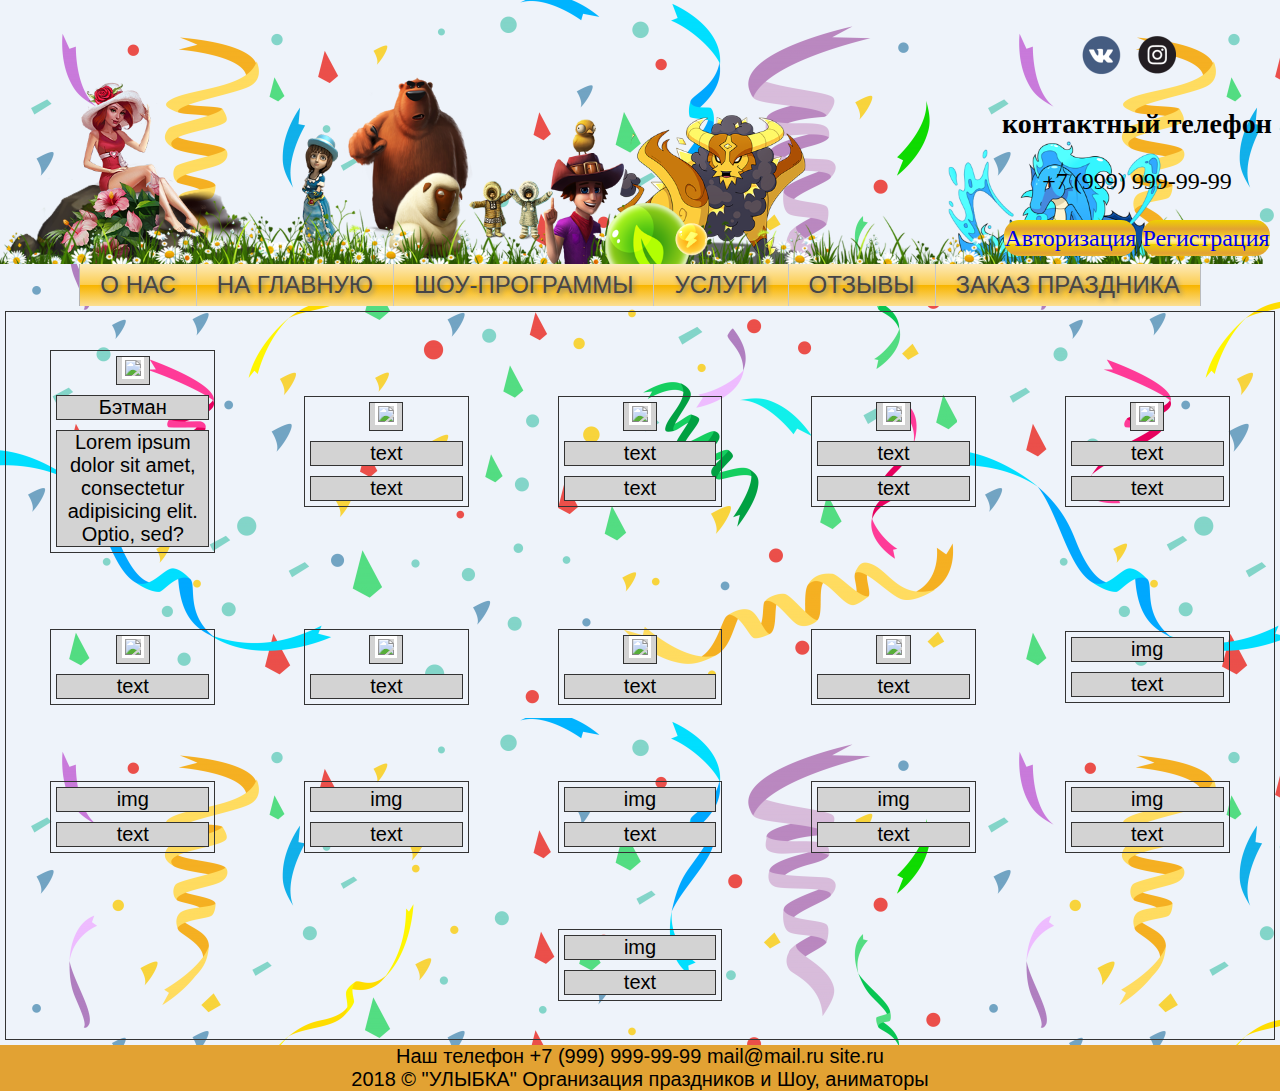
==== characters.html @ 64db088a "nemnogo izmeneniy delaetsa str characters2" ====
<!DOCTYPE html>
<html lang="ru">
<head>
    <meta charset="UTF-8">
    <meta name="description" content="УЛЫБКА Организация праздников и Шоу, аниматоры">
    <meta name="keywords" content="УЛЫБКА, праздники, праздник, Кировск, evgeniyasmail">
    <meta name="viewport" content="width=device-width, initial-scale=1, maximum-scale=1">
    <title>"УЛЫБКА" Организация праздников и Шоу, аниматоры</title>
    <link rel="shortcut icon" type="image/x-icon" href="">
    <!--<link rel="stylesheet" href="css/bootstrap.css">-->
    <link rel="stylesheet" href="css/flex.css">
</head>
<body>
<div>
    <header class="header column-container">
        <div class="logo container row-container justify-content-end">
            <div class="column-container padding">
                <div class="row-container">
                    <div class="flex-1 social1"><a href="https://vk.com/evgeniyasmail"><img src="images/icon/vk.png" alt="Вконтакте"></a></div>
                    <div class="flex-1 social2"><a href="https://www.instagram.com/ulybka1/"><img src="images/icon/instagram.png" alt="Вконтакте"></a></div>
                </div>
                <div class="header-right flex-1">
                    <h3>контактный телефон</h3>
                    <p>+7 (999) 999-99-99</p>
                    <span class="sign"><a href="#openModal">Авторизация</a></span>
                    <span class="sign"><a href="registration.html">Регистрация</a></span>
                    <div id="openModal" class="modal">
                        <div class="modal-dialog">
                            <div class="modal-content">
                                <div class="modal-header">
                                    <h3 class="modal-title"></h3>
                                    <a href="#close" title="Close" class="close">×</a>
                                </div>
                                <div class="modal-body">
                                    <form action="#" method="post">
                                        <fieldset>
                                            <legend>Введите логин и пароль</legend>
                                            <div>
                                                <label for="login"></label>
                                                <input id="login" type="text" placeholder="login">
                                            </div>
                                            <div>
                                                <label for="pwd"></label>
                                                <input id="pwd" type="password" placeholder="password">
                                            </div>
                                            <div>
                                                <input type="submit" value="Отправить">
                                            </div>
                                        </fieldset>
                                    </form>
                                </div>
                            </div>
                        </div>
                    </div>
                </div>
            </div>
        </div>
        <div class="menu">
            <ul>
                <li class="icon"><a id="menu" href="#">&#9776;</a></li>
            </ul>
        </div>
        <nav class="menu show container row-container">
            <ul>
                <li class="menuall"><a href="#">О нас</a></li>
                <li class="menuall"><a href="index.html">На главную</a></li>
                <li class="menuall"><a href="#">Шоу-программы</a>
                <li class="menuall"><a href="#">Услуги</a></li>
                <li class="menuall"><a href="#">Отзывы</a></li>
                <li class="menuall"><a href="#">Заказ праздника</a></li>
            </ul>
        </nav>
    </header>
    <main>
        <section class=" justify-content-space-around row-container margin border wrap">
            <div class="characters margin column-container border">
                <div class="margin gray border blogfoto"><img src="https://pp.userapi.com/c850032/v850032913/8979c/_5hQhUP7f3s.jpg"></div>
                <div class="margin gray border">Бэтман</div>
                <div class="margin gray border">Lorem ipsum dolor sit amet, consectetur adipisicing elit. Optio, sed?</div>
            </div>
            <div class="characters margin column-container border">
                <div class="margin gray border blogfoto"><img src="https://pp.userapi.com/c848616/v848616913/8c0b6/GFU_8Iq94qQ.jpg"></div>
                <div class="margin gray border">text</div>
                <div class="margin gray border">text</div>
            </div>
            <div class="characters margin column-container border">
                <div class="margin gray border blogfoto"><img src="https://pp.userapi.com/c850032/v850032913/8979c/_5hQhUP7f3s.jpg"></div>
                <div class="margin gray border">text</div>
                <div class="margin gray border">text</div>
            </div>
            <div class="characters margin column-container border">
                <div class="margin gray border blogfoto"><img src="https://pp.userapi.com/c850032/v850032913/8979c/_5hQhUP7f3s.jpg"></div>
                <div class="margin gray border">text</div>
                <div class="margin gray border">text</div>
            </div>
            <div class="characters margin column-container border">
                <div class="margin gray border blogfoto"><img src="https://pp.userapi.com/c850032/v850032913/8979c/_5hQhUP7f3s.jpg"></div>
                <div class="margin gray border">text</div>
                <div class="margin gray border">text</div>
            </div>
            <div class="characters margin column-container border">
                <div class="margin gray border blogfoto"><img src="https://pp.userapi.com/c850032/v850032913/8979c/_5hQhUP7f3s.jpg"></div>
                <div class="margin gray border">text</div>
            </div>
            <div class="characters margin column-container border">
                <div class="margin gray border blogfoto"><img src="https://pp.userapi.com/c850032/v850032913/8979c/_5hQhUP7f3s.jpg"></div>
                <div class="margin gray border">text</div>
            </div>
            <div class="characters margin column-container border">
                <div class="margin gray border blogfoto"><img src="https://pp.userapi.com/c850032/v850032913/8979c/_5hQhUP7f3s.jpg"></div>
                <div class="margin gray border">text</div>
            </div>
            <div class="characters margin column-container border">
                <div class="margin gray border blogfoto"><img src="https://pp.userapi.com/c850032/v850032913/8979c/_5hQhUP7f3s.jpg"></div>
                <div class="margin gray border">text</div>
            </div>
            <div class="characters margin column-container border">
                <div class="margin gray border">img</div>
                <div class="margin gray border">text</div>
            </div>
            <div class="characters margin column-container border">
                <div class="margin gray border">img</div>
                <div class="margin gray border">text</div>
            </div>
            <div class="characters margin column-container border">
                <div class="margin gray border">img</div>
                <div class="margin gray border">text</div>
            </div>
            <div class="characters margin column-container border">
                <div class="margin gray border">img</div>
                <div class="margin gray border">text</div>
            </div>
            <div class="characters margin column-container border">
                <div class="margin gray border">img</div>
                <div class="margin gray border">text</div>
            </div>
            <div class="characters margin column-container border">
                <div class="margin gray border">img</div>
                <div class="margin gray border">text</div>
            </div>
            <div class="characters margin column-container border">
                <div class="margin gray border">img</div>
                <div class="margin gray border">text</div>
            </div>

        </section>

        <footer class="footer">
            <div class="contacts">
                Наш телефон
                +7 (999) 999-99-99
                mail@mail.ru
                site.ru
            </div>
            <div class="copyright">2018 © "УЛЫБКА" Организация праздников и Шоу, аниматоры</div>
        </footer>
    </main>
</div>
<script src="https://ajax.googleapis.com/ajax/libs/jquery/3.3.1/jquery.min.js"></script>
<script src="https://code.jquery.com/jquery-3.3.1.slim.min.js" integrity="sha384-q8i/X+965DzO0rT7abK41JStQIAqVgRVzpbzo5smXKp4YfRvH+8abtTE1Pi6jizo" crossorigin="anonymous"></script>
<script src="https://cdnjs.cloudflare.com/ajax/libs/popper.js/1.14.3/umd/popper.min.js" integrity="sha384-ZMP7rVo3mIykV+2+9J3UJ46jBk0WLaUAdn689aCwoqbBJiSnjAK/l8WvCWPIPm49" crossorigin="anonymous"></script>
<script src="js/script.js"></script>
<script src="js/bootstrap.js"></script>
</body>
</html>
---- css/flex.css ----
@import "normalize.css";

.container {
    width: 100%;
    margin: 0 auto;
}
.justify-content {
    justify-content: center;
}
.justify-content-start{
    justify-content: flex-start;
}
.justify-content-end{
    justify-content: flex-end;
}
.justify-space-between{
    justify-content: space-between;
    justify-content: space-around;
}
.justify-content-space-around{
    justify-content: space-around;
}
.border {
    border: 1px solid #333;
    box-sizing: border-box;
}

.row-container {
    display: flex;
}

.column-container {
    display: flex;
    flex-direction: column;
}

.flex-2 {
    flex: 2;
}
.flex-3 {
    flex: 3;
}

.flex-1 {
    flex: 1;
}
.flex-10 {
    flex: 10;
}
.height {
   max-height: 250px;
}

.gray {
    background: lightgrey;
}

.darkgray {
    background: gray;
}

.padding {
    padding: 8px;
}

.margin {
    margin: 5px;
}
body{
    font-family: Bad Script,cursive, Arial, Helvetica, sans-serif;
    font-size: 20px;
    text-align: center;
    background-image:url("../images/background-header.png");
}
h2 {
    color: #00008b;
    font-family: Bad Script,cursive;
    font-size: 2em;
    text-shadow: 2px 2px 5px #888;
    padding: 3px 0 12px;
    margin: 0;
    font-weight: 400;
}
header{
    max-width: 100%;
    height: auto;
}

.logo{
    background-image: url("../images/test.png");
    background-repeat: no-repeat;
    background-size: 100%;
    background-position: bottom;
}
.social1{
    text-align: right;
    margin-top: 10%;
    margin-right: 6%;
}
.social2{
    text-align: left;
    margin-top: 10%;
    margin-right: 6%;
}
.header-right{
    font-family: Neucha,cursive;
    font-size: calc((100vw - 480px) / (1280 - 480) * (24 - 16) + 16px);
}
.sign{
    background-image: -webkit-linear-gradient(top,#efd100 0,#e2a233 38%,#f0c328 60%,#fff1a3 86%,#ffe13e 100%);
    background-size: 1em 1em;
    color: #f8b700;
    display: inline-block;
    line-height: 1.5em;
    position: relative;
    border-radius: 15px;
    font-size: calc((100vw - 480px) / (1280 - 480) * (24 - 16) + 16px);
    /*font-size: 1.2vw;*/
}
.sign > a{
    text-decoration: none;
}

.signup{
    margin: 200px auto;
    background: orange;
    opacity:0.95;
    width: 800px;
    border-radius: 140px;
}
legend{
    font-size: calc((100vw - 480px) / (1280 - 480) * (24 - 16) + 16px);
    font-family:Bad Script,cursive, Arial, Helvetica, sans-serif;
}
input{
    font-size: calc((100vw - 480px) / (1280 - 480) * (24 - 16) + 16px);
    margin: 10px;
    padding: 10px;
}

/* свойства модального окна по умолчанию */
.modal {
    position: fixed;
    top: 0;
    right: 0;
    bottom: 0;
    left: 0;
    background: rgba(0,0,0,0.5);
    z-index: 1050;
    opacity: 0;
    transition: opacity 200ms ease-in;
    pointer-events: none;
    margin: 0;
    padding: 0;
}
/* при отображении модального окно */
.modal:target {
    opacity: 1;
    pointer-events: auto;
    overflow-y: auto; /* добавляем прокрутку по y, когда элемент не помещается на страницу */
}
/* ширина модального окна и его отступы от экрана */
.modal-dialog {
    position: relative;
    max-width: 100%;
    margin: 10% 25% 10% 25%;

}

/* свойства для блока, содержащего контент модального окна */
.modal-content {
    position: relative;
    display: flex;
    flex-direction: column;
    background-color: #fff;
    background-clip: padding-box;
    border: 1px solid rgba(0,0,0,.2);
    border-radius: .3rem;
    outline: 0;
}


.modal-header {
    display: flex;
    align-items: center;
    justify-content: space-between;
    padding: 5%;
}
.modal-title {
    margin-top: 0;
    margin-bottom: 0;
    line-height: 1.5;
    font-size: 2.55vw;
    font-weight: 500;
}

.close {
    float: right;
    font-family: sans-serif;
    font-size: 5vh;
    font-weight: 700;
    line-height: 1;
    color: orangered;
    text-shadow: 0 1px 0 #fff;
    opacity: .5;
    text-decoration: none;
}

.close:focus, .close:hover {
    color: #000;
    text-decoration: none;
    cursor: pointer;
    opacity: .75;
}

.modal-body {
    position: relative;
    flex: 1 1 auto;
    padding: 15px;
    overflow: auto;
}
fieldset{
border: none;
}
legend{
    width: 100%;
    text-align: center;
}

input[type=submit] {
    display: inline-block;
    margin: 10px;
    font-family: arial,sans-serif;
    font-size: 20px;
    font-weight: bold;
    color: rgb(68,68,68);
    text-decoration: none;
    user-select: none;
    padding: .2em 1.2em;
    outline: none;
    border: 1px solid rgba(0,0,0,.1);
    border-radius: 2px;
    background: rgb(245,245,245) linear-gradient(#f4f4f4, #f1f1f1);
    transition: all .218s ease 0s;
}
input[type=submit]:hover {
    color: rgb(24,24,24);
    border: 1px solid rgb(198,198,198);
    background: #f7f7f7 linear-gradient(#f7f7f7, #f1f1f1);
    box-shadow: 0 1px 2px rgba(0,0,0,.1);
}
input[type=submit]:active {
    color: rgb(51,51,51);
    border: 1px solid rgb(204,204,204);
    background: rgb(238,238,238) linear-gradient(rgb(238,238,238), rgb(224,224,224));
    box-shadow: 0 1px 2px rgba(0,0,0,.1) inset;
}
.icon{
    display: none;
}
.menu{
    font-family:Bad Script,cursive, Arial, Helvetica, sans-serif;
    text-shadow: 2px 2px 5px #888;
}
.menu *{
    margin: 0;
    padding: 0;
}
.menu ul,
.menu ol{
    list-style: none;
}
.menu > ul{
    width: 100%;
    display: flex;
    flex-wrap: wrap;
    justify-content: center;
}
.menu > ul li{
    position: relative;
    border-right: 1px solid #c7c8ca;
}

.menu > ul li:first-child{
    border-left: 1px solid #b2b3b5;
}
.menu > ul li:last-child{
    border-right: 1px solid #babbbd;
}
.menu > ul li a{
    display: block;
    /* Permalink - use to edit and share this gradient: http://colorzilla.com/gradient-editor/#fceabb+0,fccd4d+50,f8b500+51,fbdf93+100;Orange+3D+%235 */
    background: #fceabb; /* Old browsers */
    background: -moz-linear-gradient(top,  #fceabb 0%, #fccd4d 50%, #f8b500 51%, #fbdf93 100%); /* FF3.6-15 */
    background: -webkit-linear-gradient(top,  #fceabb 0%,#fccd4d 50%,#f8b500 51%,#fbdf93 100%); /* Chrome10-25,Safari5.1-6 */
    background: linear-gradient(to bottom,  #fceabb 0%,#fccd4d 50%,#f8b500 51%,#fbdf93 100%); /* W3C, IE10+, FF16+, Chrome26+, Opera12+, Safari7+ */
    filter: progid:DXImageTransform.Microsoft.gradient( startColorstr='#fceabb', endColorstr='#fbdf93',GradientType=0 ); /* IE6-9 */
    padding: 7px 20px 7px 20px;
    font-size: calc((100vw - 480px) / (1280 - 480) * (24 - 16) + 16px);
    color: #454547;
    text-decoration: none;
    text-transform:uppercase;
    transition: all 0.3s ease;
}

.menu li a:hover{
    /* Permalink - use to edit and share this gradient: http://colorzilla.com/gradient-editor/#ffb76b+0,ffa73d+50,ff7c00+51,ff7f04+100;Orange+Gloss */
    background: #ffb76b; /* Old browsers */
    background: -moz-linear-gradient(top,  #ffb76b 0%, #ffa73d 50%, #ff7c00 51%, #ff7f04 100%); /* FF3.6-15 */
    background: -webkit-linear-gradient(top,  #ffb76b 0%,#ffa73d 50%,#ff7c00 51%,#ff7f04 100%); /* Chrome10-25,Safari5.1-6 */
    background: linear-gradient(to bottom,  #ffb76b 0%,#ffa73d 50%,#ff7c00 51%,#ff7f04 100%); /* W3C, IE10+, FF16+, Chrome26+, Opera12+, Safari7+ */
    filter: progid:DXImageTransform.Microsoft.gradient( startColorstr='#ffb76b', endColorstr='#ff7f04',GradientType=0 ); /* IE6-9 */
    color: #ffffff;
    box-shadow: 1px 5px 10px -5px black;
    transition: all 0.3s ease;
}

/*sub menu*/
.menu li ul{
    width: 100%;
    position: absolute;
    z-index: 999;
    display: none;
}
.menu li > ul li{
    border: 1px solid #c7c8ca;
}
.menu li > ul li a{
    padding: 10px;
    text-transform: none;
    /* Permalink - use to edit and share this gradient: http://colorzilla.com/gradient-editor/#fceabb+0,fccd4d+50,f8b500+51,fbdf93+100;Orange+3D+%235 */
    background: #fceabb; /* Old browsers */
    background: -moz-linear-gradient(top,  #fceabb 0%, #fccd4d 50%, #f8b500 51%, #fbdf93 100%); /* FF3.6-15 */
    background: -webkit-linear-gradient(top,  #fceabb 0%,#fccd4d 50%,#f8b500 51%,#fbdf93 100%); /* Chrome10-25,Safari5.1-6 */
    background: linear-gradient(to bottom,  #fceabb 0%,#fccd4d 50%,#f8b500 51%,#fbdf93 100%); /* W3C, IE10+, FF16+, Chrome26+, Opera12+, Safari7+ */
    filter: progid:DXImageTransform.Microsoft.gradient( startColorstr='#fceabb', endColorstr='#fbdf93',GradientType=0 ); /* IE6-9 */
    font-size: calc((100vw - 480px) / (1280 - 480) * (24 - 16) + 16px);
}
.menu li > ul li ul{
    position: absolute;
    width: 100%;
    right: -100%;
    top: 0;
}
.menu li:hover > ul{
    display: block;
}

.feedback{
    background-image: url("http://wallpaperget.com/images/orange-background-26.jpg");
    background-repeat: no-repeat;
}

.wrap{
    flex-wrap: wrap;
}

.feedbackphoto{
padding: 1%;
}
.feedbackphoto > img{
    max-width: 100%;
    max-height: 100%;
    border-radius: 25px;
    align-self: center;
}

.feedback-text{
    padding:5px;
    overflow: auto;
    font-size: 16px;
}
.fd-col{
    min-height: 250px;
    margin-top: 3%;
    margin-right: 6%;
    margin-left: 6%;
}

.fb-slide{
    margin-top: 1%;
    display: inline-flex;
    flex-wrap: wrap;
    justify-content: center;


}
.fb-slide button{
    margin: 5px;
    padding: 10px;
    color: black;
    font-family: Bad Script,cursive, Arial, Helvetica, sans-serif;
    background: linear-gradient(to bottom, #fceabb 0%,#fccd4d 50%,#f8b500 51%,#fbdf93 100%);
}
.fb-slide button:hover{
    background: linear-gradient(to bottom,  #ffb76b 0%,#ffa73d 50%,#ff7c00 51%,#ff7f04 100%); /* W3C, IE10+, FF16+, Chrome26+, Opera12+, Safari7+ */
    filter: progid:DXImageTransform.Microsoft.gradient( startColorstr='#ffb76b', endColorstr='#ff7f04',GradientType=0 ); /* IE6-9 */
    color: #ffffff;
    box-shadow: 1px 5px 10px -5px black;
    transition: all 0.3s ease;
}

footer{
    background: #e2a233;
    min-height:10%;
}
/*настройки блога*/
.blog{
    margin-top: 4%;
    margin-left: 6%;
    margin-right:6%;
    margin-bottom:4%;
    background:gold;
    border-radius: 10px;
    }
.blogfoto{
    min-width: 21%;
    box-sizing: border-box;
    align-self: center;
    margin: 5px;
    }
.blogtext{

    align-self: center;
}
.blogtext p{
    font-size: calc((100vw - 480px) / (1280 - 480) * (24 - 16) + 16px);
    margin: 0;
}
.borderblog{
    border-top: 2px solid darkolivegreen;
    border-bottom: 2px solid darkolivegreen;
}
.blogfoto >img{
    border: 3px solid white;
    width: 100%;
    box-sizing: border-box;
}
nav.show{
    display: block;
}
.characters{
    max-width: 13%;
    min-width: 13%;
    align-self: center;
    margin: 3%;
    box-sizing: border-box;

}
/*--------------*/

@media screen and (max-width: 1024px) {
    .blogfoto{
        min-width: 33%;
    }
    .feedbackphoto {
        max-width: 40%;
        height: auto;
        align-self: center;
    }
    .feedback-text{
        max-width: 80%;
        align-self: center;
    }

    .fd-col, .feedback {
        flex-direction: column;
    }
    .fd-col{
        height: auto;
    }
    .modal-dialog {
        position: relative;
        max-width: 100%;
        margin: 35% 15% 10% 15%;

    }
}

@media screen and (max-width: 768px) {
    .blogfoto{
        min-width: 50%;
    }
    .feedback,.fd-col{
        flex-direction: column;
    }
    .feedbackphoto {
        max-width: 60%;
        height: auto;
        align-self: center;
    }
    .modal-dialog {
        position: relative;
        max-width: 100%;
        margin: 25% 7% 10% 7%;

    }

}
@media screen and (max-width: 480px) {
    .blogfoto {
        min-width: 80%;
    }

    .feedback {
        flex-direction: column;
    }

    .feedbackphoto {
        align-self: center;
        max-width: 90%;
        height: auto;
    }

    .logo {
        justify-content: center;
    }

    .fb2 {
        display: none;
    }

    .icon {
        display: block;
        position: absolute;
        left: 38%;
    }

    nav.show{
        display: none;
    }
    .modal-dialog {
        position: relative;
        max-width: 100%;
        margin: 60% 3% 10% 3%;

    }
}
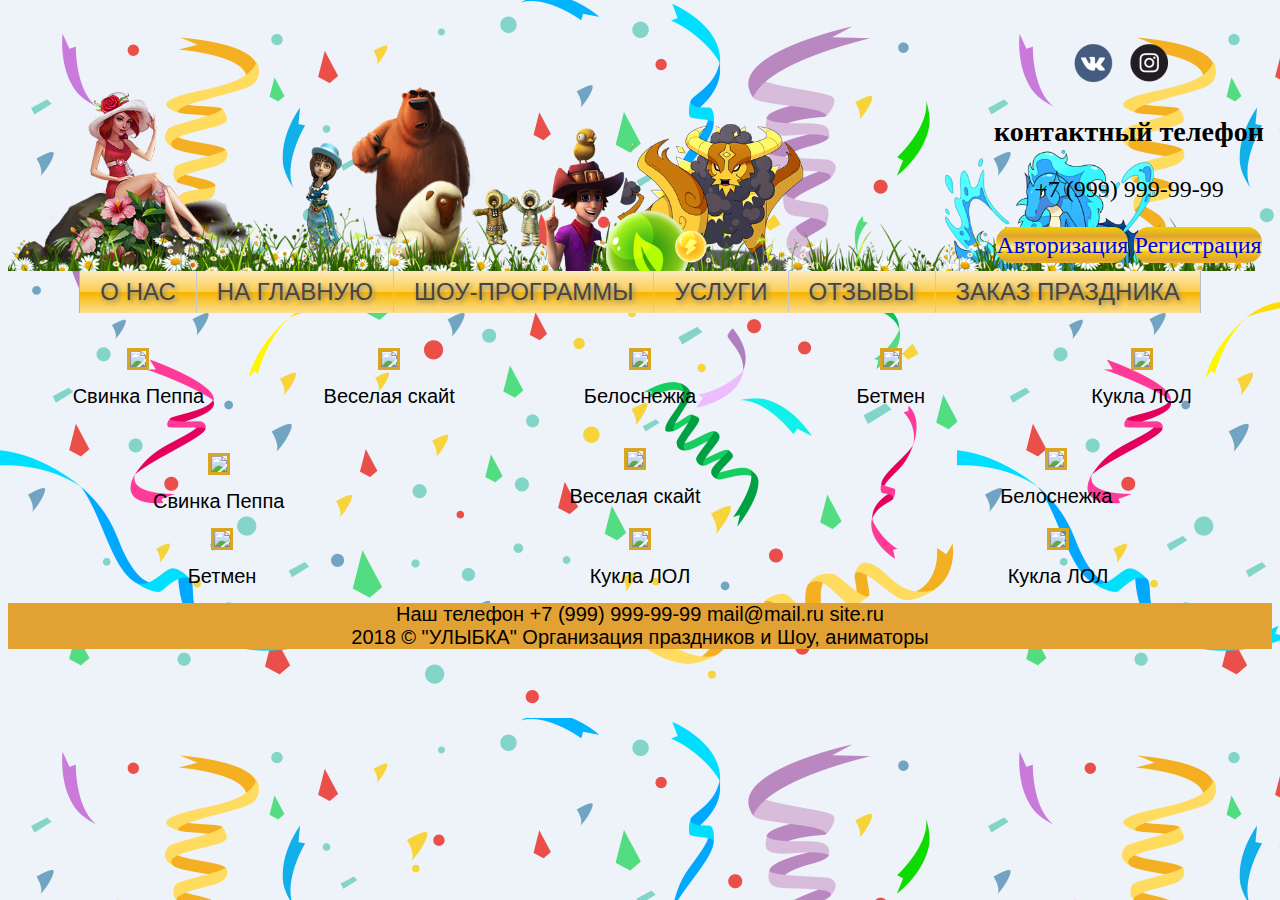
==== commit 40666cc9: "add char" ====
--- a/characters.html
+++ b/characters.html
@@ -72,77 +72,51 @@
         </nav>
     </header>
     <main>
-        <section class=" justify-content-space-around row-container margin border wrap">
-            <div class="characters margin column-container border">
-                <div class="margin gray border blogfoto"><img src="https://pp.userapi.com/c850032/v850032913/8979c/_5hQhUP7f3s.jpg"></div>
-                <div class="margin gray border">Бэтман</div>
-                <div class="margin gray border">Lorem ipsum dolor sit amet, consectetur adipisicing elit. Optio, sed?</div>
+        <section class=" justify-content-space-around row-container margin wrap">
+            <div class="characters column-container  ">
+                <div class="margin  charfoto"><img src="https://pp.userapi.com/c847217/v847217533/bde42/bTYr83Ucfgc.jpg"></div>
+                <div class="margin  ">Свинка Пеппа</div>
             </div>
-            <div class="characters margin column-container border">
-                <div class="margin gray border blogfoto"><img src="https://pp.userapi.com/c848616/v848616913/8c0b6/GFU_8Iq94qQ.jpg"></div>
-                <div class="margin gray border">text</div>
-                <div class="margin gray border">text</div>
+            <div class="characters margin column-container ">
+                <div class="margin   charfoto"><img src="https://pp.userapi.com/c830309/v830309533/175fe6/V90QSj_t4pU.jpg"></div>
+                <div class="margin  ">Веселая скайt</div>
             </div>
-            <div class="characters margin column-container border">
-                <div class="margin gray border blogfoto"><img src="https://pp.userapi.com/c850032/v850032913/8979c/_5hQhUP7f3s.jpg"></div>
-                <div class="margin gray border">text</div>
-                <div class="margin gray border">text</div>
+            <div class="characters margin column-container ">
+                <div class="margin   charfoto"><img src="https://pp.userapi.com/c846122/v846122507/f46cc/xnpTmnx4nyc.jpg"></div>
+                <div class="margin  ">Белоснежка</div>
             </div>
-            <div class="characters margin column-container border">
-                <div class="margin gray border blogfoto"><img src="https://pp.userapi.com/c850032/v850032913/8979c/_5hQhUP7f3s.jpg"></div>
-                <div class="margin gray border">text</div>
-                <div class="margin gray border">text</div>
+            <div class="characters margin column-container ">
+                <div class="margin   charfoto"><img src="https://pp.userapi.com/c834402/v834402860/16a17a/jH6ojldVi58.jpg"></div>
+                <div class="margin  ">Бетмен</div>
             </div>
-            <div class="characters margin column-container border">
-                <div class="margin gray border blogfoto"><img src="https://pp.userapi.com/c850032/v850032913/8979c/_5hQhUP7f3s.jpg"></div>
-                <div class="margin gray border">text</div>
-                <div class="margin gray border">text</div>
+            <div class="characters margin column-container ">
+                <div class="margin   charfoto"><img src="https://pp.userapi.com/c824201/v824201707/13b0bc/kUqck9Ijgpk.jpg"></div>
+                <div class="margin  ">Кукла ЛОЛ</div>
             </div>
-            <div class="characters margin column-container border">
-                <div class="margin gray border blogfoto"><img src="https://pp.userapi.com/c850032/v850032913/8979c/_5hQhUP7f3s.jpg"></div>
-                <div class="margin gray border">text</div>
+            <div class="charactersgorizont column-container ">
+                <div class="margin   charfoto"><img src="https://pp.userapi.com/c847218/v847218873/5d6dc/KPVfyMA0q4k.jpg"></div>
+                <div class="margin  ">Свинка Пеппа</div>
             </div>
-            <div class="characters margin column-container border">
-                <div class="margin gray border blogfoto"><img src="https://pp.userapi.com/c850032/v850032913/8979c/_5hQhUP7f3s.jpg"></div>
-                <div class="margin gray border">text</div>
+            <div class="charactersgorizont margin column-container ">
+                <div class="margin   charfoto"><img src="https://pp.userapi.com/c849224/v849224478/36b8d/IQMQ0o9AE9c.jpg"></div>
+                <div class="margin  ">Веселая скайt</div>
             </div>
-            <div class="characters margin column-container border">
-                <div class="margin gray border blogfoto"><img src="https://pp.userapi.com/c850032/v850032913/8979c/_5hQhUP7f3s.jpg"></div>
-                <div class="margin gray border">text</div>
+            <div class="charactersgorizont margin column-container ">
+                <div class="margin   charfoto"><img src="https://pp.userapi.com/c846221/v846221873/5c4a3/lSk5_dSCZZg.jpg"></div>
+                <div class="margin  ">Белоснежка</div>
             </div>
-            <div class="characters margin column-container border">
-                <div class="margin gray border blogfoto"><img src="https://pp.userapi.com/c850032/v850032913/8979c/_5hQhUP7f3s.jpg"></div>
-                <div class="margin gray border">text</div>
+            <div class="charactersgorizont margin column-container ">
+                <div class="margin   charfoto"><img src="https://pp.userapi.com/c847218/v847218873/5d6dc/KPVfyMA0q4k.jpg"></div>
+                <div class="margin  ">Бетмен</div>
             </div>
-            <div class="characters margin column-container border">
-                <div class="margin gray border">img</div>
-                <div class="margin gray border">text</div>
+            <div class="charactersgorizont margin column-container ">
+                <div class=" margin   charfoto "><img src="https://pp.userapi.com/c849224/v849224478/36b8d/IQMQ0o9AE9c.jpg"></div>
+                <div class="margin  ">Кукла ЛОЛ</div>
             </div>
-            <div class="characters margin column-container border">
-                <div class="margin gray border">img</div>
-                <div class="margin gray border">text</div>
+            <div class="charactersgorizont margin column-container ">
+                <div class=" margin   charfoto "><img src="https://wallbox.ru/wallpapers/main/201142/cvety-3475fbc05eef.jpg"></div>
+                <div class="margin  ">Кукла ЛОЛ</div>
             </div>
-            <div class="characters margin column-container border">
-                <div class="margin gray border">img</div>
-                <div class="margin gray border">text</div>
-            </div>
-            <div class="characters margin column-container border">
-                <div class="margin gray border">img</div>
-                <div class="margin gray border">text</div>
-            </div>
-            <div class="characters margin column-container border">
-                <div class="margin gray border">img</div>
-                <div class="margin gray border">text</div>
-            </div>
-            <div class="characters margin column-container border">
-                <div class="margin gray border">img</div>
-                <div class="margin gray border">text</div>
-            </div>
-            <div class="characters margin column-container border">
-                <div class="margin gray border">img</div>
-                <div class="margin gray border">text</div>
-            </div>
-
         </section>
 
         <footer class="footer">
@@ -157,9 +131,9 @@
     </main>
 </div>
 <script src="https://ajax.googleapis.com/ajax/libs/jquery/3.3.1/jquery.min.js"></script>
-<script src="https://code.jquery.com/jquery-3.3.1.slim.min.js" integrity="sha384-q8i/X+965DzO0rT7abK41JStQIAqVgRVzpbzo5smXKp4YfRvH+8abtTE1Pi6jizo" crossorigin="anonymous"></script>
-<script src="https://cdnjs.cloudflare.com/ajax/libs/popper.js/1.14.3/umd/popper.min.js" integrity="sha384-ZMP7rVo3mIykV+2+9J3UJ46jBk0WLaUAdn689aCwoqbBJiSnjAK/l8WvCWPIPm49" crossorigin="anonymous"></script>
+<!--<script src="https://code.jquery.com/jquery-3.3.1.slim.min.js" integrity="sha384-q8i/X+965DzO0rT7abK41JStQIAqVgRVzpbzo5smXKp4YfRvH+8abtTE1Pi6jizo" crossorigin="anonymous"></script>-->
+<!--<script src="https://cdnjs.cloudflare.com/ajax/libs/popper.js/1.14.3/umd/popper.min.js" integrity="sha384-ZMP7rVo3mIykV+2+9J3UJ46jBk0WLaUAdn689aCwoqbBJiSnjAK/l8WvCWPIPm49" crossorigin="anonymous"></script>-->
 <script src="js/script.js"></script>
-<script src="js/bootstrap.js"></script>
+<!--<script src="js/bootstrap.js"></script>-->
 </body>
 </html>--- a/css/flex.css
+++ b/css/flex.css
@@ -1,6 +1,4 @@
-@import "normalize.css";
-
-.container {
+.navwidth{
     width: 100%;
     margin: 0 auto;
 }
@@ -15,7 +13,6 @@
 }
 .justify-space-between{
     justify-content: space-between;
-    justify-content: space-around;
 }
 .justify-content-space-around{
     justify-content: space-around;
@@ -227,7 +224,7 @@
     text-align: center;
 }
 
-input[type=submit] {
+input[type=submit],button {
     display: inline-block;
     margin: 10px;
     font-family: arial,sans-serif;
@@ -242,6 +239,13 @@
     border-radius: 2px;
     background: rgb(245,245,245) linear-gradient(#f4f4f4, #f1f1f1);
     transition: all .218s ease 0s;
+
+}
+button > a{
+    text-decoration: none;
+    font-size: 20px;
+    font-weight: bold;
+    color: rgb(68,68,68);
 }
 input[type=submit]:hover {
     color: rgb(24,24,24);
@@ -255,6 +259,7 @@
     background: rgb(238,238,238) linear-gradient(rgb(238,238,238), rgb(224,224,224));
     box-shadow: 0 1px 2px rgba(0,0,0,.1) inset;
 }
+
 .icon{
     display: none;
 }
@@ -440,13 +445,26 @@
     display: block;
 }
 .characters{
-    max-width: 13%;
-    min-width: 13%;
+ width: 13%;
     align-self: center;
-    margin: 3%;
+    margin: 2%;
     box-sizing: border-box;
-
-}
+}
+.charactersgorizont{
+    justify-content: flex-end;
+  width: 32%;
+}
+.charfoto{
+    box-sizing: border-box;
+    align-self: center;
+    margin: 5px;
+}
+.charfoto > img{
+    width: 100%;
+    border: 3px solid goldenrod;
+    box-sizing: border-box;
+}
+
 /*--------------*/
 
 @media screen and (max-width: 1024px) {
@@ -475,6 +493,9 @@
         margin: 35% 15% 10% 15%;
 
     }
+    .characters{
+        width: 25%;
+    }
 }
 
 @media screen and (max-width: 768px) {
@@ -495,7 +516,13 @@
         margin: 25% 7% 10% 7%;
 
     }
-
+    .characters{
+        width: 46%;
+    }
+    .charactersgorizont{
+        justify-content: flex-end;
+        width: 48%;
+    }
 }
 @media screen and (max-width: 480px) {
     .blogfoto {
@@ -535,4 +562,8 @@
         margin: 60% 3% 10% 3%;
 
     }
+    .charactersgorizont{
+        justify-content: flex-end;
+        width: 100%;
+    }
 }